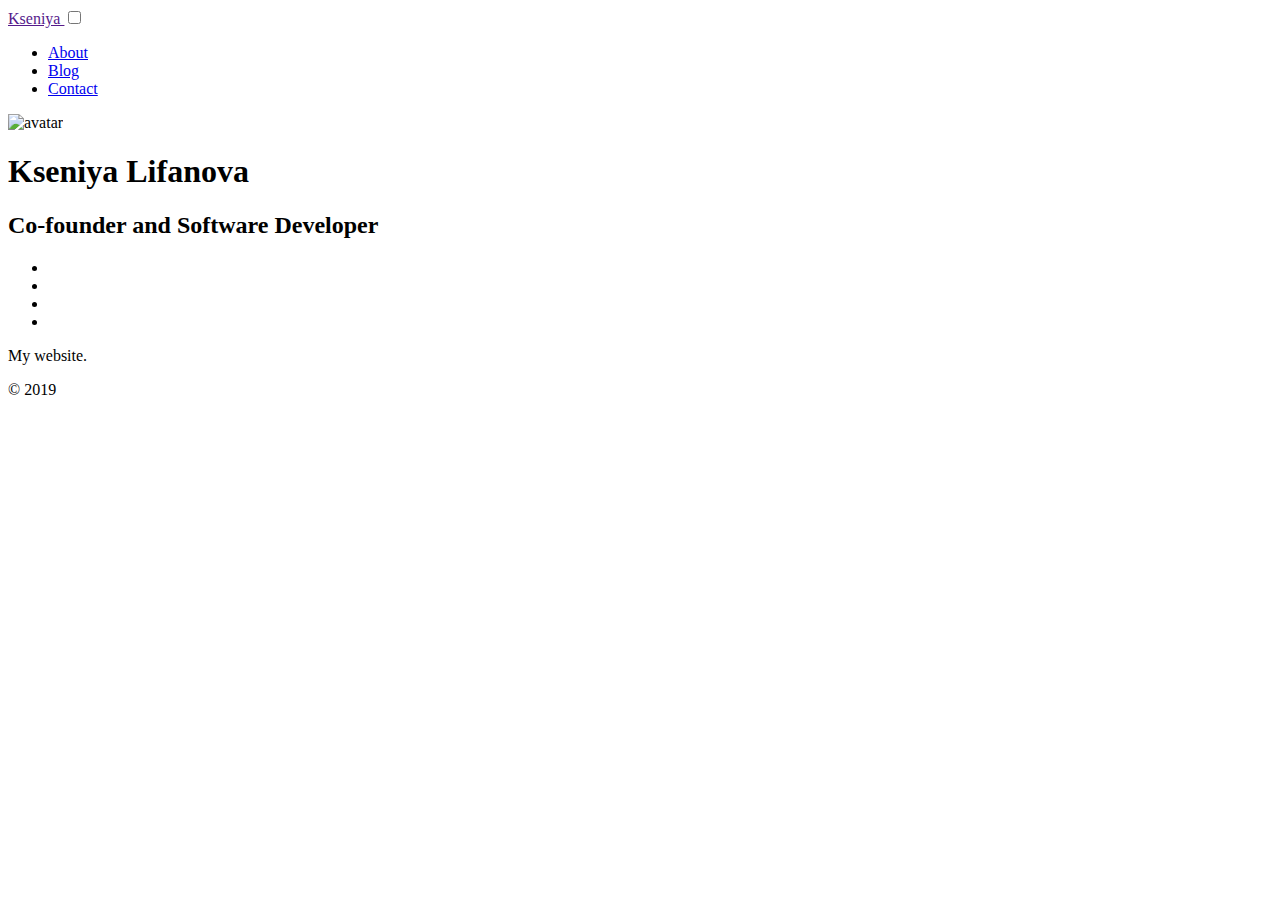
==== public/index.html @ f36ec791 "feat(public) run hugo comman for new deploy" ====
<!DOCTYPE html>
<html lang="en">

  <head>
    <meta charset="utf-8">
    <meta name="viewport" content="width=device-width, initial-scale=1.0">

    <meta name="author" content="Kseniya Lifanova">
    <meta name="description" content="Kseniya Lifanova&#39;s personal website">
    <meta name="keywords" content="blog,developer,personal">

    <meta name="twitter:card" content="summary"/>
<meta name="twitter:title" content="Kseniya"/>
<meta name="twitter:description" content="Kseniya Lifanova&#39;s personal website"/>

    <meta property="og:title" content="Kseniya" />
<meta property="og:description" content="Kseniya Lifanova&#39;s personal website" />
<meta property="og:type" content="website" />
<meta property="og:url" content="/" />
<meta property="og:updated_time" content="2019-03-15T21:43:53-07:00"/>


    <base href="/">
    <title>Kseniya</title>

    <link rel="canonical" href="/">

    <link href="https://fonts.googleapis.com/css?family=Lato:400,700%7CMerriweather:300,700%7CSource+Code+Pro:400,700" rel="stylesheet">
    <link rel="stylesheet" href="https://use.fontawesome.com/releases/v5.3.1/css/all.css" integrity="sha384-mzrmE5qonljUremFsqc01SB46JvROS7bZs3IO2EmfFsd15uHvIt+Y8vEf7N7fWAU" crossorigin="anonymous" />
    <link rel="stylesheet" href="https://cdnjs.cloudflare.com/ajax/libs/normalize/8.0.0/normalize.min.css" integrity="sha256-oSrCnRYXvHG31SBifqP2PM1uje7SJUyX0nTwO2RJV54=" crossorigin="anonymous" />

    
      
      
      <link rel="stylesheet" href="/css/coder.min.28d751104f30c16da1aa1bb04015cbe662cacfe0d1b01af4f2240ad58580069c.css" integrity="sha256-KNdREE8wwW2hqhuwQBXL5mLKz&#43;DRsBr08iQK1YWABpw=" crossorigin="anonymous" media="screen" />
    

    

    

    
      <link rel="stylesheet" href="/css/custom.css">
    

    <link rel="icon" type="image/png" href="/images/favicon-32x32.png" sizes="32x32">
    <link rel="icon" type="image/png" href="/images/favicon-16x16.png" sizes="16x16">

    <link rel="alternate" type="application/rss+xml" href="/index.xml" title="Kseniya" />
    <meta name="generator" content="Hugo 0.52" />
  </head>

  <body class=" ">
    <main class="wrapper">
      <nav class="navigation">
  <section class="container">
    <a class="navigation-title" href="">
      Kseniya
    </a>
    <input type="checkbox" id="menu-toggle" />
    <label class="menu-button float-right" for="menu-toggle"><i class="fas fa-bars"></i></label>
    <ul class="navigation-list">
      
        
          <li class="navigation-item">
            <a class="navigation-link" href="/about/">About</a>
          </li>
        
          <li class="navigation-item">
            <a class="navigation-link" href="/posts/">Blog</a>
          </li>
        
          <li class="navigation-item">
            <a class="navigation-link" href="/contact/">Contact</a>
          </li>
        
      
      
    </ul>
  </section>
</nav>


      <div class="content">
        
  <section class="container centered">
  <div class="about">
    
      <div class="avatar"><img src="/images/headshot-xsmall.jpg" alt="avatar"></div>
    
    <h1>Kseniya Lifanova</h1>
    <h2>Co-founder and Software Developer</h2>
    
    <ul>
      
        
          <li>
            <a href="https://github.com/kseniya292/" aria-label="Github">
              <i class="fab fa-github" aria-hidden="true"></i>
            </a>
          </li>
        
      
        
          <li>
            <a href="https://twitter.com/kseniya292/" aria-label="Twitter">
              <i class="fab fa-twitter" aria-hidden="true"></i>
            </a>
          </li>
        
      
        
          <li>
            <a href="https://www.linkedin.com/in/kseniya-lifanova-aa50b19/" aria-label="LinkedIn">
              <i class="fab fa-linkedin" aria-hidden="true"></i>
            </a>
          </li>
        
      
        
          <li>
            <a href="https://medium.com/@kseniya292" aria-label="Medium">
              <i class="fab fa-medium" aria-hidden="true"></i>
            </a>
          </li>
        
      
    </ul>
    
  </div>
</section>


      </div>

      <footer class="footer">
  <section class="container">
    
      <p>My website.</p>
    
     © 2019
    
    
  </section>
</footer>

    </main>

    

  </body>

</html>
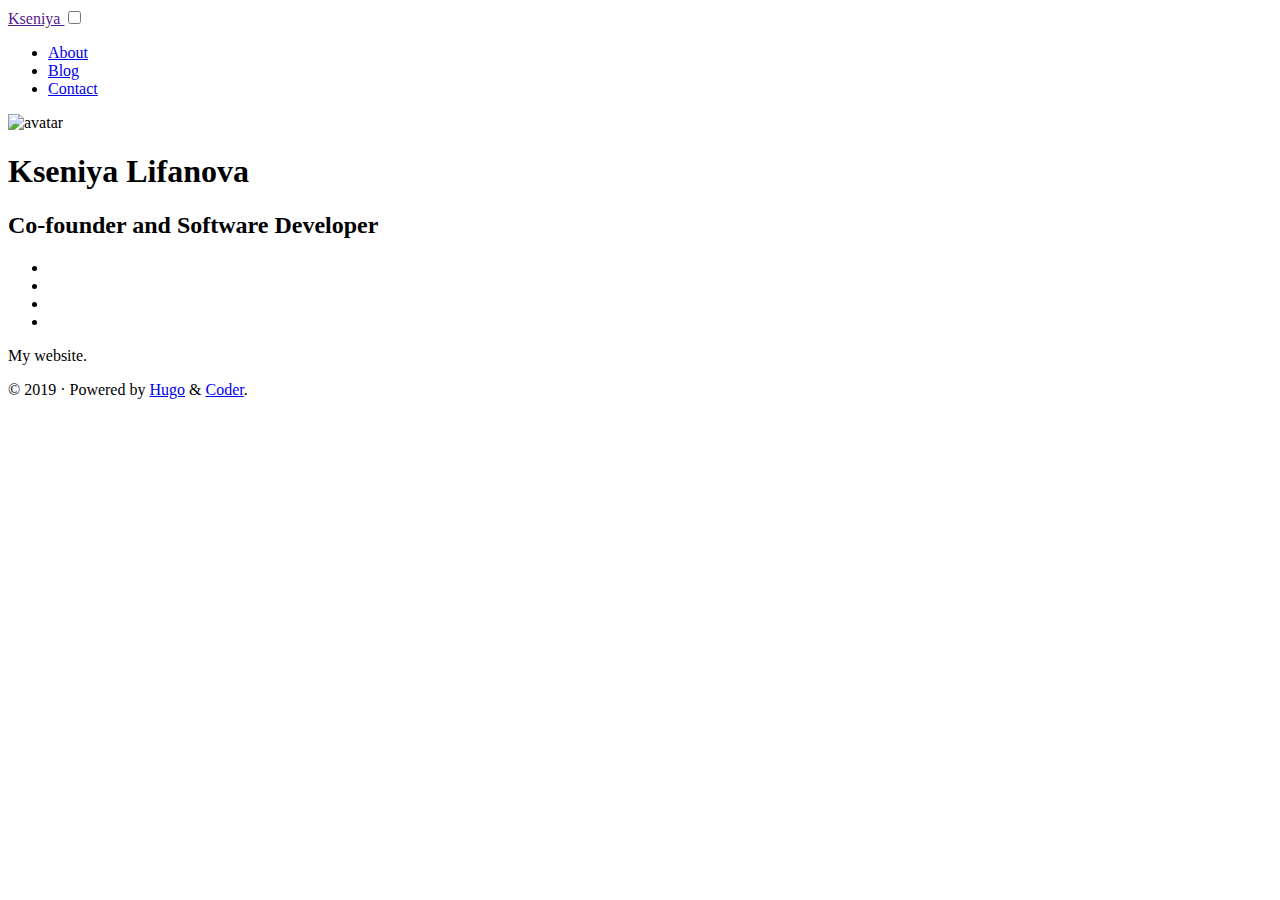
==== commit befafa1f: "built hugo" ====
--- a/public/index.html
+++ b/public/index.html
@@ -43,8 +43,7 @@
       <link rel="stylesheet" href="/css/custom.css">
     
 
-    <link rel="icon" type="image/png" href="/images/favicon-32x32.png" sizes="32x32">
-    <link rel="icon" type="image/png" href="/images/favicon-16x16.png" sizes="16x16">
+    <link rel="icon" type="image/png" href="/images/favicon.png" sizes="16x16">
 
     <link rel="alternate" type="application/rss+xml" href="/index.xml" title="Kseniya" />
     <meta name="generator" content="Hugo 0.52" />
@@ -95,7 +94,7 @@
       
         
           <li>
-            <a href="https://github.com/kseniya292/" aria-label="Github">
+            <a href="https://github.com/kseniya292/" target="_blank" aria-label="Github">
               <i class="fab fa-github" aria-hidden="true"></i>
             </a>
           </li>
@@ -103,7 +102,7 @@
       
         
           <li>
-            <a href="https://twitter.com/kseniya292/" aria-label="Twitter">
+            <a href="https://twitter.com/kseniya292/" target="_blank" aria-label="Twitter">
               <i class="fab fa-twitter" aria-hidden="true"></i>
             </a>
           </li>
@@ -111,7 +110,7 @@
       
         
           <li>
-            <a href="https://www.linkedin.com/in/kseniya-lifanova-aa50b19/" aria-label="LinkedIn">
+            <a href="https://www.linkedin.com/in/kseniya-lifanova-aa50b19/" target="_blank" aria-label="LinkedIn">
               <i class="fab fa-linkedin" aria-hidden="true"></i>
             </a>
           </li>
@@ -119,7 +118,7 @@
       
         
           <li>
-            <a href="https://medium.com/@kseniya292" aria-label="Medium">
+            <a href="https://medium.com/@kseniya292" target="_blank" aria-label="Medium">
               <i class="fab fa-medium" aria-hidden="true"></i>
             </a>
           </li>
@@ -140,6 +139,9 @@
     
      © 2019
     
+       · 
+      Powered by <a href="https://gohugo.io/">Hugo</a> & <a href="https://github.com/luizdepra/hugo-coder/">Coder</a>.
+    
     
   </section>
 </footer>
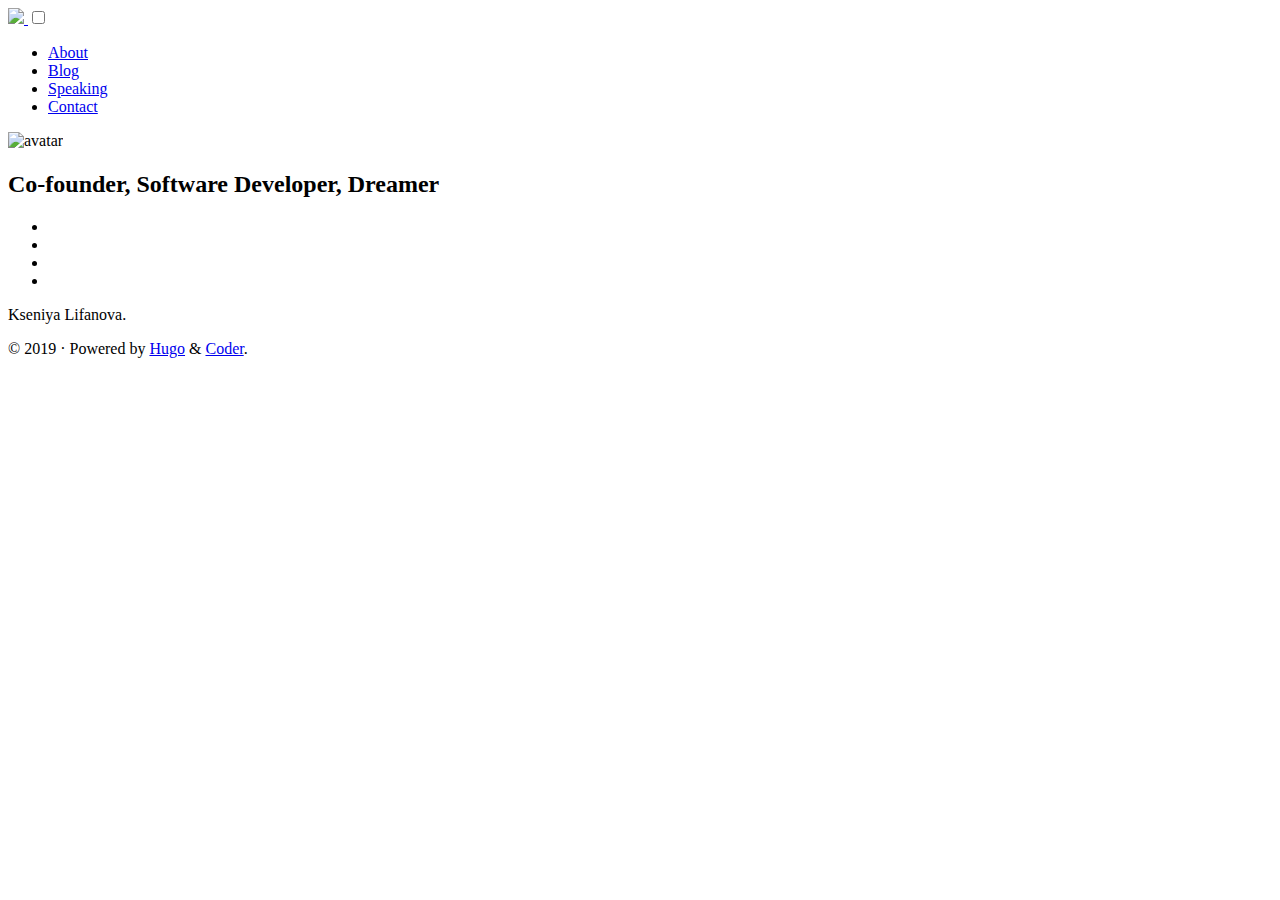
==== commit f25b7dda: "added speaker page" ====
--- a/public/index.html
+++ b/public/index.html
@@ -16,14 +16,18 @@
     <meta property="og:title" content="Kseniya" />
 <meta property="og:description" content="Kseniya Lifanova&#39;s personal website" />
 <meta property="og:type" content="website" />
-<meta property="og:url" content="/" />
+<meta property="og:url" content="https://kseniya.io/" />
 <meta property="og:updated_time" content="2019-03-15T21:43:53-07:00"/>
 
 
-    <base href="/">
+    <base href="https://kseniya.io/">
     <title>Kseniya</title>
 
-    <link rel="canonical" href="/">
+    <link rel="canonical" href="https://kseniya.io/">
+  
+    
+    <link rel="stylesheet" href="https://stackpath.bootstrapcdn.com/bootstrap/4.1.3/css/bootstrap.min.css" integrity="sha384-MCw98/SFnGE8fJT3GXwEOngsV7Zt27NXFoaoApmYm81iuXoPkFOJwJ8ERdknLPMO" />
+
 
     <link href="https://fonts.googleapis.com/css?family=Lato:400,700%7CMerriweather:300,700%7CSource+Code+Pro:400,700" rel="stylesheet">
     <link rel="stylesheet" href="https://use.fontawesome.com/releases/v5.3.1/css/all.css" integrity="sha384-mzrmE5qonljUremFsqc01SB46JvROS7bZs3IO2EmfFsd15uHvIt+Y8vEf7N7fWAU" crossorigin="anonymous" />
@@ -32,7 +36,7 @@
     
       
       
-      <link rel="stylesheet" href="/css/coder.min.28d751104f30c16da1aa1bb04015cbe662cacfe0d1b01af4f2240ad58580069c.css" integrity="sha256-KNdREE8wwW2hqhuwQBXL5mLKz&#43;DRsBr08iQK1YWABpw=" crossorigin="anonymous" media="screen" />
+      <link rel="stylesheet" href="https://kseniya.io/css/coder.min.28d751104f30c16da1aa1bb04015cbe662cacfe0d1b01af4f2240ad58580069c.css" integrity="sha256-KNdREE8wwW2hqhuwQBXL5mLKz&#43;DRsBr08iQK1YWABpw=" crossorigin="anonymous" media="screen" />
     
 
     
@@ -40,12 +44,12 @@
     
 
     
-      <link rel="stylesheet" href="/css/custom.css">
+      <link rel="stylesheet" href="https://kseniya.io/css/custom.css">
     
 
-    <link rel="icon" type="image/png" href="/images/favicon.png" sizes="16x16">
+    <link rel="icon" type="image/png" href="https://kseniya.io/images/favicon.png" sizes="16x16">
 
-    <link rel="alternate" type="application/rss+xml" href="/index.xml" title="Kseniya" />
+    <link rel="alternate" type="application/rss+xml" href="https://kseniya.io/index.xml" title="Kseniya" />
     <meta name="generator" content="Hugo 0.52" />
   </head>
 
@@ -53,8 +57,8 @@
     <main class="wrapper">
       <nav class="navigation">
   <section class="container">
-    <a class="navigation-title" href="">
-      Kseniya
+    <a class="navigation-title" href="https://kseniya.io/">
+      <img class="logokl" src='https://kseniya.io/images/logokl.png'/>
     </a>
     <input type="checkbox" id="menu-toggle" />
     <label class="menu-button float-right" for="menu-toggle"><i class="fas fa-bars"></i></label>
@@ -62,15 +66,19 @@
       
         
           <li class="navigation-item">
-            <a class="navigation-link" href="/about/">About</a>
+            <a class="navigation-link" href="https://kseniya.io/about/">About</a>
           </li>
         
           <li class="navigation-item">
-            <a class="navigation-link" href="/posts/">Blog</a>
+            <a class="navigation-link" href="https://kseniya.io/posts/">Blog</a>
           </li>
         
           <li class="navigation-item">
-            <a class="navigation-link" href="/contact/">Contact</a>
+            <a class="navigation-link" href="https://kseniya.io/speaking/">Speaking</a>
+          </li>
+        
+          <li class="navigation-item">
+            <a class="navigation-link" href="https://kseniya.io/contact/">Contact</a>
           </li>
         
       
@@ -79,16 +87,15 @@
   </section>
 </nav>
 
-
       <div class="content">
         
   <section class="container centered">
   <div class="about">
     
-      <div class="avatar"><img src="/images/headshot-xsmall.jpg" alt="avatar"></div>
+      <div class="avatar"><img src="https://kseniya.io/images/headshot-xsmall.jpg" alt="avatar"></div>
     
-    <h1>Kseniya Lifanova</h1>
-    <h2>Co-founder and Software Developer</h2>
+    <h1></h1>
+    <h2>Co-founder, Software Developer, Dreamer</h2>
     
     <ul>
       
@@ -135,7 +142,7 @@
       <footer class="footer">
   <section class="container">
     
-      <p>My website.</p>
+      <p>Kseniya Lifanova.</p>
     
      © 2019
     
